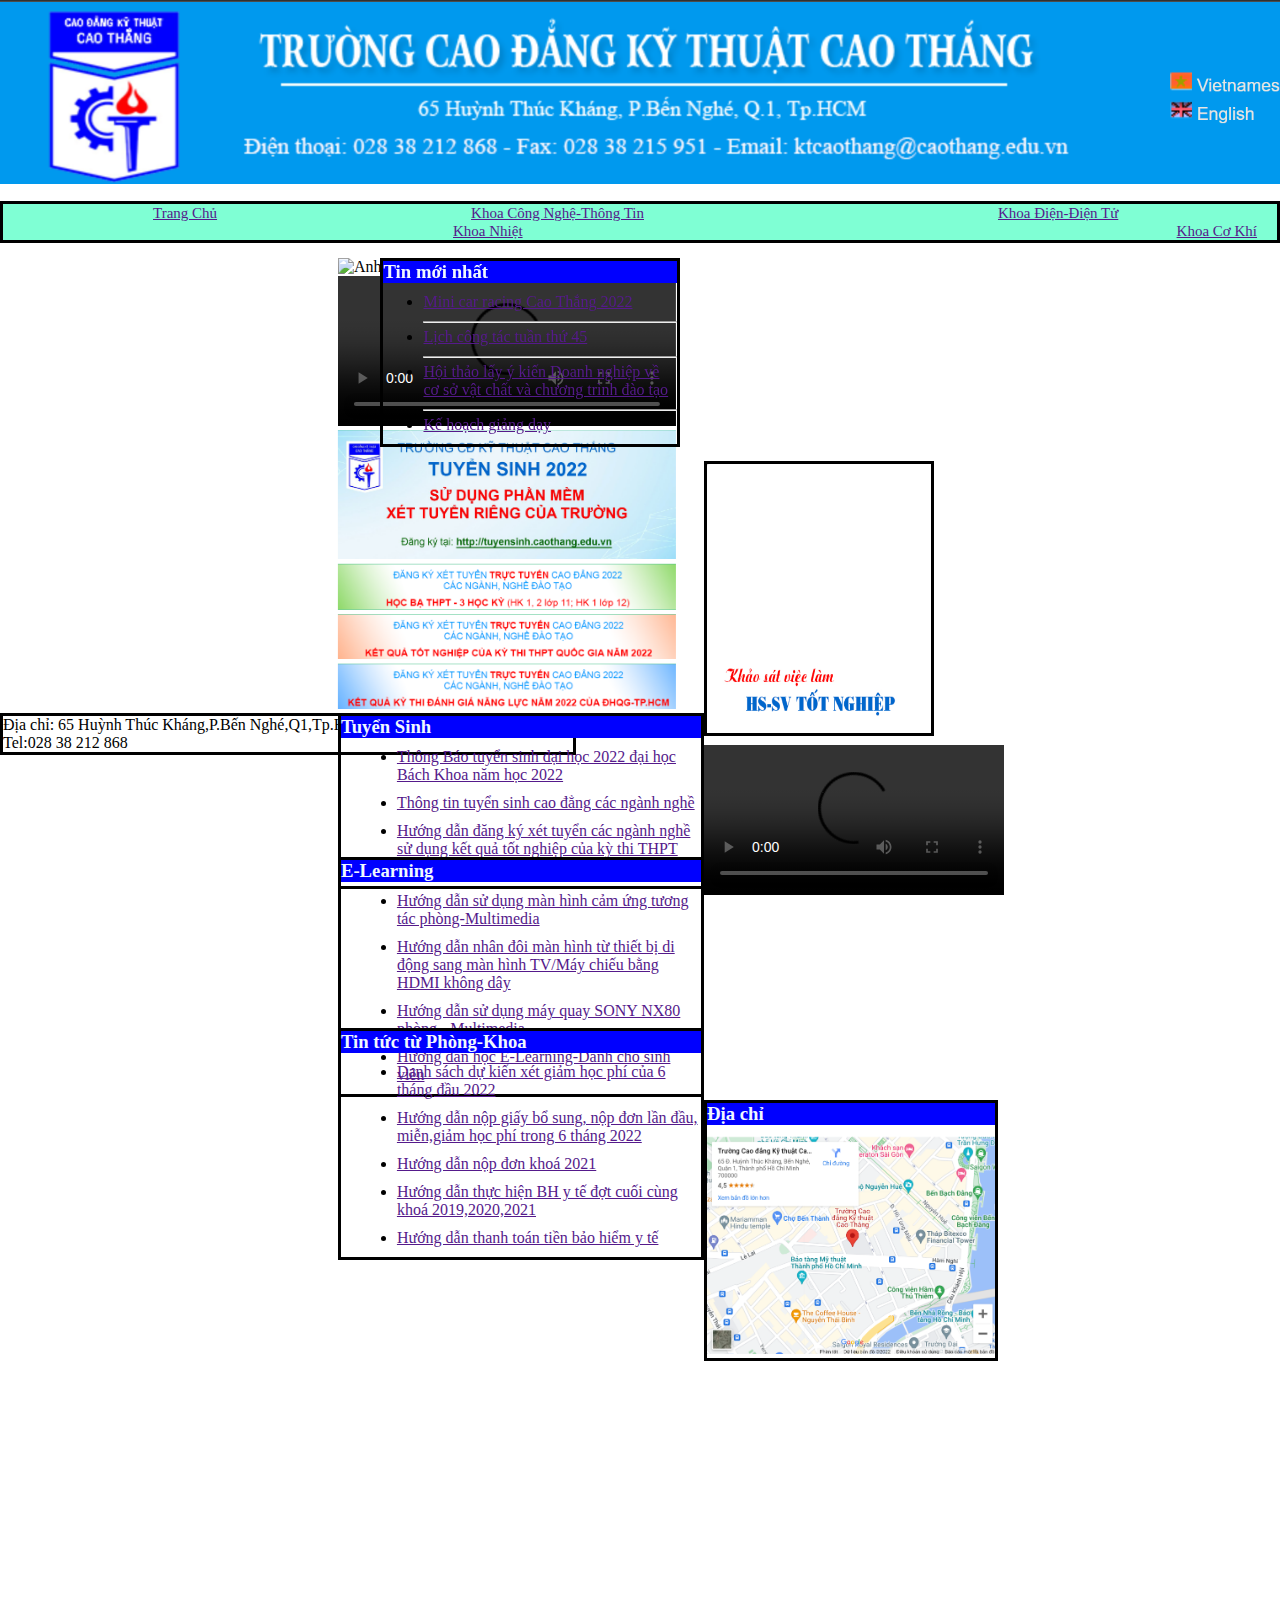
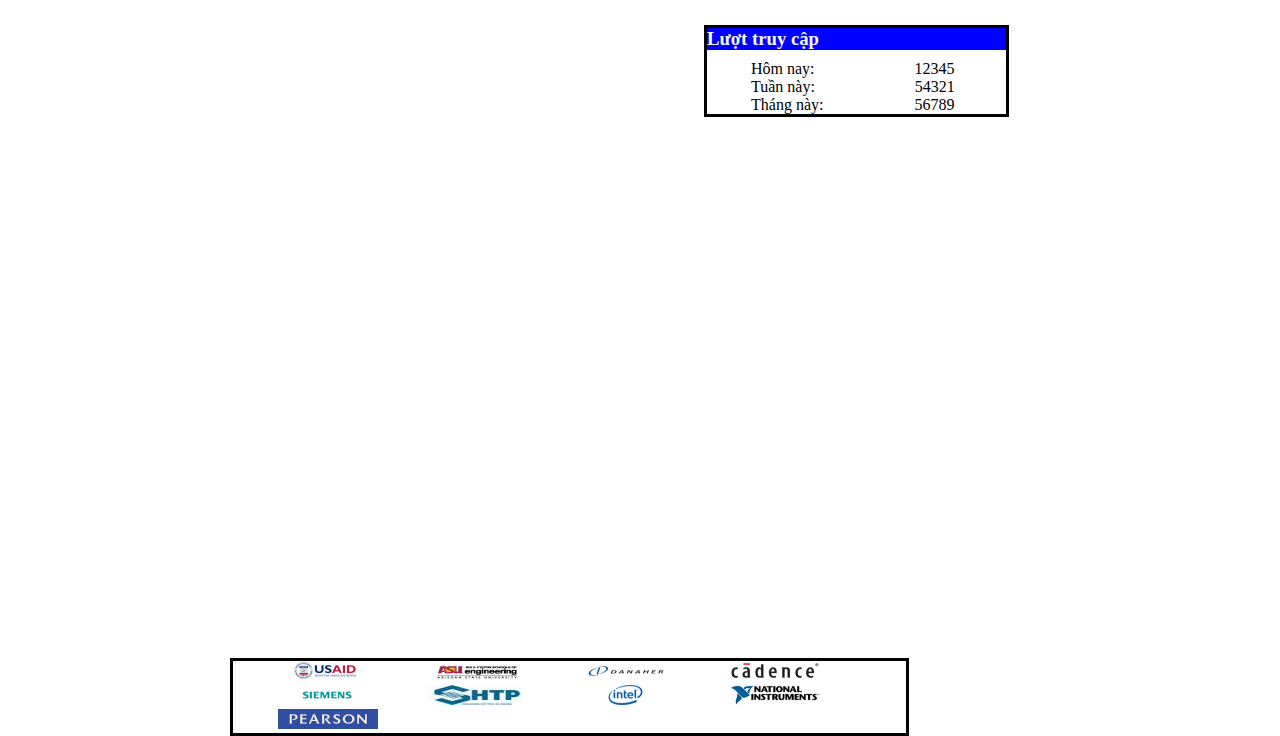
==== index.html @ fe3ebdfa "1st commit" ====
<!DOCTYPE html>
<html lang="en">
  <head>
    <meta charset="UTF-8" />
    <meta http-equiv="X-UA-Compatible" content="IE=edge" />
    <meta name="viewport" content="width=device-width, initial-scale=1.0" />
    <title>Trang Chủ</title>
    <script></script>
   <script>
      var i = 0;
      var images = [];
      var time = 1000;

      images[0] = "images1.png";
      images[1] = "images2.png";
      images[2] = "images3.png";

      function changeImg() {
        document.slide.src = images[i];

        if (i < images.length - 1) {
          i++;
        } else {
          i = 0;
        }
        setTimeout("changeImg()", time);
      }

      window.onload = changeImg;
    </script>
    <link rel="stylesheet" href="css/style.css" />
  </head>
  <body>
    <header>
      <section>
        <div>
          <img id="header" src="img/header.png" alt="Ảnh header" />
        </div>
      </section>
      <section>
        <div id="khoa">
          <nav>
            <a id="khoacon1" href="">Trang Chủ</a>
            <a id="khoacon2" href="">Khoa Công Nghệ-Thông Tin</a>
            <a id="khoacon3" href="">Khoa Điện-Điện Tử</a>
            <a id="khoacon4" href="">Khoa Nhiệt</a>
            <a id="khoacon6" href="">Khoa Cơ Khí</a>
          </nav>
        </div>
      </section>
    </header>
    <main>
      <section id="section1" style="width: 55%; float: left">
        <aside>
          <div style="display:flex;">
            <img name="slide" id="intro1" src="" alt="Anh intro" />
          </div>
          <div>
            <video id="video" controls>
              <source
                src="media/y2mate.com - Thông Tin Tuyển Sinh 2022  Trường Cao Đẳng Kỹ Thuật Cao Thắng_480p.mp4"
              />
            </video>
          </div>
          <div>
           <a href=""> <img
            class="dangky"
            src="img/Dangkyxettuyen.png"
            alt="dang ky xet tuyen 1"
          /></a>
          </div>
          <div>
            <a href=""><img
              class="dangky"
              src="img/dangkyxettuyen2.png"
              alt="ang ky xet tuyen 2"
            /></a>
          </div>
          <div>
            <a href="">
              <img
              class="dangky"
              src="img/dangkyxettuyen3.png"
              alt="dang ky xet tuyen 3"
            />
            </a>
          </div>
          <div>
            <a href=""><img
              class="dangky"
              src="img/dangkyxettuyen4.png"
              alt="ang ky xet tuyen 4"
            /></a>
          </div>
          <div id="divtscha">
            <div id="divtscon">
              <h3 class="menu">Tuyển Sinh</h3>
              <ul>
                <li class="tuyensinh1">
                  <a href=""
                    >Thông Báo tuyển sinh đại học 2022 đại học Bách Khoa năm học
                    2022</a
                  >
                </li>
                <li class="tuyensinh1">
                  <a href="">Thông tin tuyển sinh cao đẳng các ngành nghề</a>
                </li>
                <li class="tuyensinh1">
                  <a href=""
                    >Hướng dẫn đăng ký xét tuyển các ngành  nghề sử dụng kết quả tốt
                    nghiệp của kỳ thi THPT quốc gia năm 2022
                  </a>
                </li>
              </ul>
            </div>
          </div>
          <div id="divelcha">
            <div id="divelcon">
              <h3 class="menu">E-Learning</h3>
              <ul>
                <li class="tuyensinh2">
                  <a href=""
                    >Hướng dẫn sử dụng màn hình cảm ứng tương tác
                    phòng-Multimedia</a
                  >
                </li>
                <li class="tuyensinh2">
                  <a href=""
                    >Hướng dẫn nhân đôi màn hình từ thiết bị di động sang màn
                    hình TV/Máy chiếu bằng HDMI không dây
                  </a>
                </li>
                <li class="tuyensinh2">
                  <a href=""
                    >Hướng dẫn sử dụng máy quay SONY NX80 phòng - Multimedia</a
                  >
                </li>
                <li class="tuyensinh2">
                  <a href="">Hướng dẫn học E-Learning-Dành cho sinh viên</a>
                </li>
              </ul>
            </div>
          </div>
          <div id="divpkcha">
            <div id="divpkcon">
              <h3 class="menu">Tin tức từ Phòng-Khoa</h3>
              <ul>
                <li class="tuyensinh3">
                  <a href=""
                    >Danh sách dự kiến xét giảm học phí của 6 tháng đầu 2022</a
                  >
                </li>
                <li class="tuyensinh3">
                  <a href=""
                    >Hướng dẫn nộp giấy bổ sung, nộp đơn lần đầu, miễn,giảm học
                    phí trong 6 tháng 2022</a
                  >
                </li>
                <li class="tuyensinh3">
                  <a href="">Hướng dẫn nộp đơn khoá 2021</a>
                </li>
                <li class="tuyensinh3">
                  <a href=""
                    >Hướng dẫn thực hiện BH y tế đợt cuối cùng khoá
                    2019,2020,2021</a
                  >
                </li>
                <li class="tuyensinh3">
                  <a href="">Hướng dẫn thanh toán tiền bảo hiểm y tế</a>
                </li>
              </ul>
            </div>
          </div>
        </aside>
      </section>
      <section id="section2" style="width: 45%; float: right">
        <aside>
          <div id="divnewcha">
            <div id="divnewcon">
              <h3 class="menu">Tin mới nhất</h3>
              <ul>
                <li class="new">
                  <a href="">Mini car racing Cao Thắng 2022</a>
                </li>
                <hr />
                <li class="new"><a href="">Lịch công tác tuần thứ 45</a></li>
                <hr />
                <li class="new">
                  <a href=""
                    >Hội thảo lấy ý kiến Doanh nghiệp về cơ sở vật chất và
                    chương trình đào tạo
                  </a>
                </li>
                <hr />
                <li class="new"><a href="">Kế hoạch giảng dạy</a></li>
              </ul>
            </div>
          </div>
          <div>
            <img id="ksvl" src="img/ksvl.png" alt="Khao sát việc làm" />
          </div>
          <div>
            <video id="video2" controls>
              <source
                src="media/y2mate.com - Bạn đã sẵn sàng gia nhập cộng đồng Cao Thắng_480p.mp4"
              />
            </video>
          </div>
          <div>
            <iframe
              id="iframe"
              src="https://www.facebook.com/caothang.edu.vn/"
              frameborder="0"
            ></iframe>
          </div>
          <div id="mapcha">
            <div id="mapcon">
              <h3 class="menu">Địa chỉ</h3>
              <img
                style="width: 100%"
                src="img/map.png"
                alt="Bản đồ cao thắng"
              />
            </div>
          </div>
          <div id="messcha">
            <div id="messcon">
              <h3 class="menu">Lượt truy cập</h3>
              <p class="titile1">Hôm nay:</p>
              <p class="titile">12345</p>
              <br />
              <p class="titile1">Tuần này:</p>
              <p class="titile">54321</p>
              <br />
              <p class="titile1">Tháng này:</p>
              <p class="titile2">56789</p>
            </div>
          </div>
        </aside>
      </section>
      <section">
      <div id="logocha">
        <div id="logocon">
          <a class="logo" href=""><img src="img/1.png" alt="logo1"></a>
          <a href="" class="logo"><img  src="img/2.png" alt="logo2"></a>
          <a href="" class="logo"><img  src="img/3.png" alt="logo3"></a>
          <a href="" class="logo"><img  src="img/4.png" alt="logo4"></a>
          <a href="" class="logo"><img  src="img/5.png" alt="logo5"></a>
          <a href="" class="logo"><img  src="img/6.jpg" alt="logo6"></a>
          <a href="" class="logo"><img  src="img/7.png" alt="logo7"></a>
          <a href="" class="logo"><img  src="img/8.png" alt="logo8"></a>
          <a href="" class="logo"><img  src="img/9.png" alt="logo9"></a>
        </div>
      </div>
    </section>
    </main>
    <footer>
      <section style="width:45%; border: solid;display: inline-flex;">
        <aside>
          <p>Địa chỉ: 65 Huỳnh Thúc Kháng,P.Bến Nghé,Q1,Tp.HCM</p>
          <p>Tel:028 38 212 868</p>
        </aside>
      </section>
    </footer>
  </body>
</html>
---- css/style.css ----
*{
   margin: 0;
   box-sizing: border-box;
}

.section1{

}

#intro1{
   width: 48%;
   transform: translate(100%,0px);
}

.dangky{
   width: 48%;
   transform: translate(100%,0px);
}

#video{
   width: 48%;
   transform: translate(100%,0px);
}

.tuyensinh1{
   margin-left: 5%;
   margin-bottom: 10px;
}

.tuyensinh2{
   margin-left: 5%;
   margin-bottom: 10px;
}

.tuyensinh3{
   margin-left: 5%;
   margin-bottom: 10px;
} 

h3{
   margin-left: 4%;
   margin-bottom: 10px;
   margin-top: 10px;
}

#divtscha{
   position: relative;
}

#divtscon{
   border: solid;
   position:absolute;
   top: 50%;
   left: 48%;
}

#divelcha{
   position: relative;
}

#divelcon{
   transform: translate(0px,144px);
   border: solid;
   position:absolute;
   top: 50%;
   left: 48%;
}

#divpkcha{
   position: relative;
}

#divpkcon{
   transform: translate(0px,315px);
   border: solid;
   position:absolute;
   top: 50%;
   left: 48%;
}

.menu{
   color: aliceblue;
   margin: 0;
   margin-bottom: 10px;
   background-color:blue;
}

#divnewcha{
   position: relative;
}
#divnewcon{
   transform: translate(-600px,0px);
   border: solid;
   position:absolute;
   top: 50%;
   left: 48%;
}

.new{
   margin-bottom: 10px;
   margin-top: 5px;
}

#video2{
   width: 52%;
   transform: translate(0,208px);
}

#ksvl{
   width: 40%;
   transform: translate(0,203px);
   border: solid;
}

#iframe{
   transform: translate(0,230px);
}

#iframe2{
   transform: translate(0,250px);
}

#mapcha{
   position: relative;
}
#mapcon{
   border: solid;
   position:absolute;
   width: 51%;
   transform: translate(0,255px);
}

#messcha{
   position: relative;
}
#messcon{
   border: solid;
   position:absolute;
   width: 53%;
   transform: translate(0,780px);
}

.titile1{
   display: inline;
   margin-left: 44px;
margin-top: 10px;
}

.titile{
   display: inline;
   margin-left: 96px;
}
.titile2{
   display: inline;
   margin-left: 87px;
}

#logocha{
   position: relative;
}
#logocon{
   display: inline;
   border: solid;
   position:absolute;
   width: 53%;
   transform: translate(0,2000px);
   top: 50%;
   left: 18%;
}

.logo{
   margin-left: 45px;
}

#header{
   width: 100%;
}

#khoa{
   border: solid;
   margin-bottom: 15px;
   background-color: aquamarine;
}

.khoacon{
   padding: 0px;
   margin-left:0px;
}

#khoacon1{
   font-size: 15px;
   margin-left: 150px;
}

#khoacon2{
   font-size: 15px;
   margin-left: 250px;
}

#khoacon3{
   font-size: 15px;
   margin-left: 350px;
}
#khoacon4{
   font-size: 15px;
   margin-left: 450px;
}

#khoacon5{
   font-size: 15px;
   margin-left: 550px;
}

#khoacon6{
   font-size: 15px;
   margin-left: 650px;
}
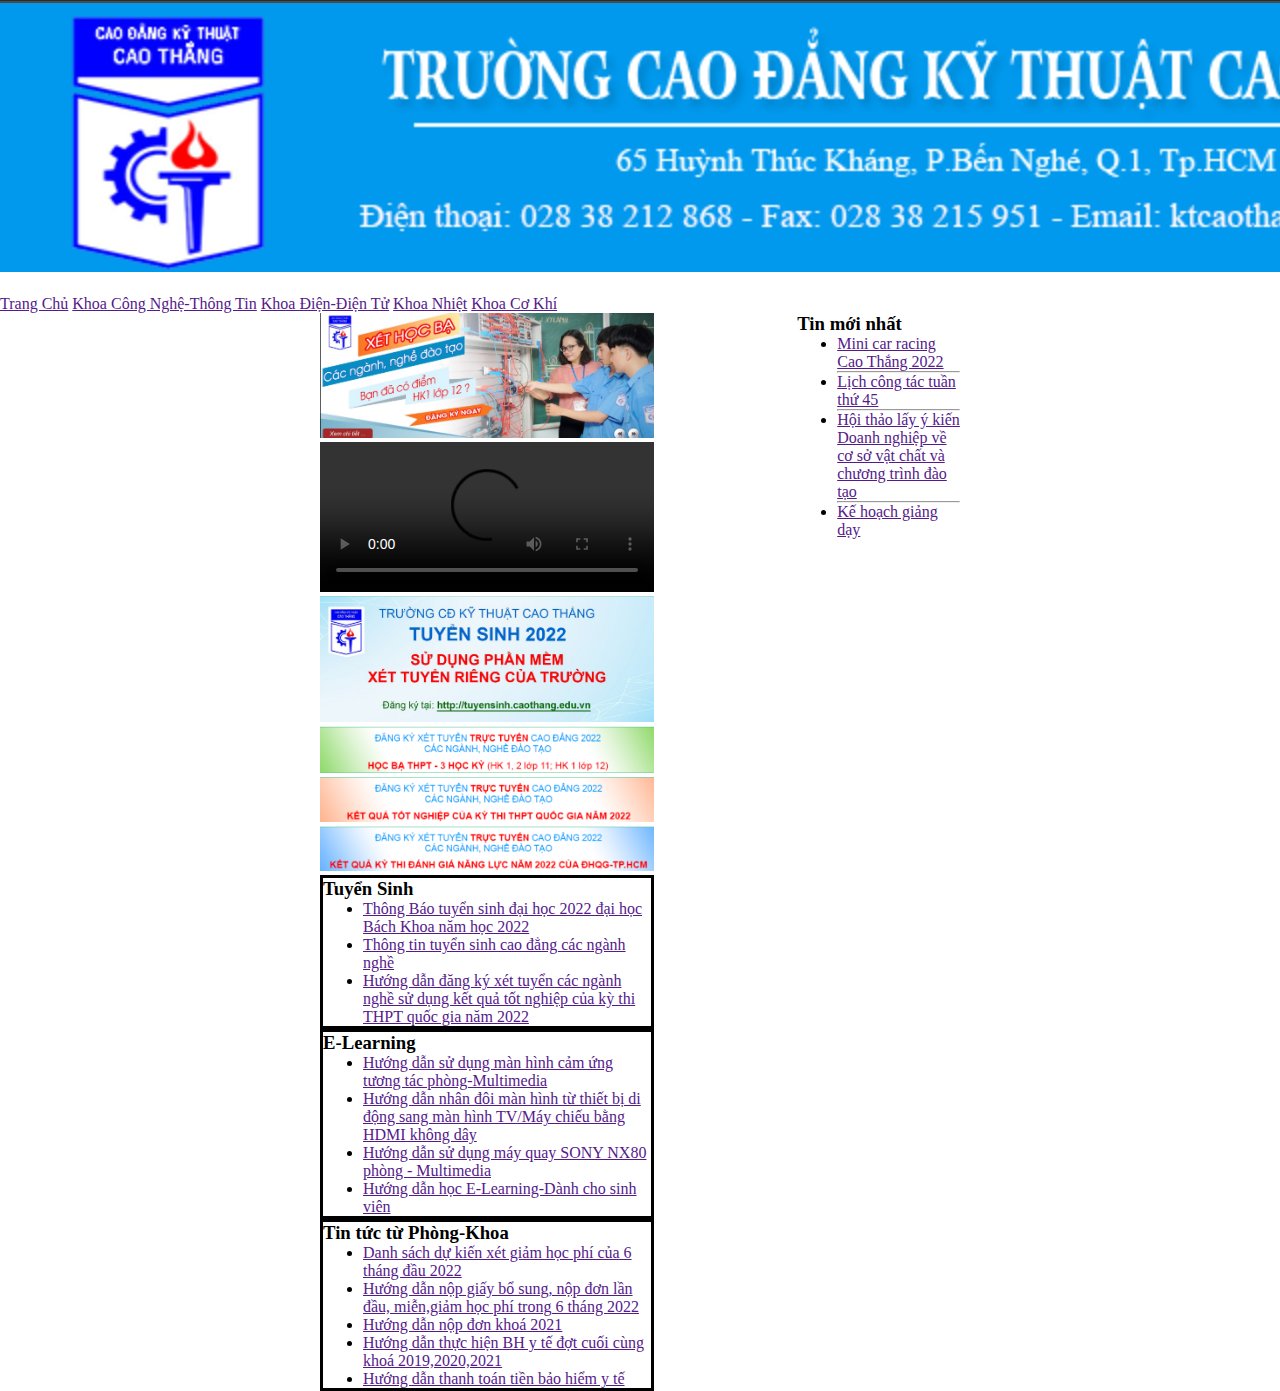
==== commit c96e15e5: "2nd commit" ====
--- a/index.html
+++ b/index.html
@@ -6,7 +6,7 @@
     <meta name="viewport" content="width=device-width, initial-scale=1.0" />
     <title>Trang Chủ</title>
     <script></script>
-   <script>
+    <!-- <script>
       var i = 0;
       var images = [];
       var time = 1000;
@@ -27,7 +27,7 @@
       }
 
       window.onload = changeImg;
-    </script>
+    </script> -->
     <link rel="stylesheet" href="css/style.css" />
   </head>
   <body>
@@ -49,51 +49,60 @@
         </div>
       </section>
     </header>
-    <main>
-      <section id="section1" style="width: 55%; float: left">
-        <aside>
-          <div style="display:flex;">
-            <img name="slide" id="intro1" src="" alt="Anh intro" />
-          </div>
-          <div>
-            <video id="video" controls>
+    <main class="main">
+      <section class="content">
+        <div class="section1">
+          <div>
+            <img
+              name="slide"
+              id="intro1"
+              src="img/images1.png"
+              alt="Anh intro"
+              style="width: 70%"
+            />
+          </div>
+          <div>
+            <video id="video" style="width: 70%" controls>
               <source
                 src="media/y2mate.com - Thông Tin Tuyển Sinh 2022  Trường Cao Đẳng Kỹ Thuật Cao Thắng_480p.mp4"
               />
             </video>
           </div>
           <div>
-           <a href=""> <img
-            class="dangky"
-            src="img/Dangkyxettuyen.png"
-            alt="dang ky xet tuyen 1"
-          /></a>
-          </div>
-          <div>
-            <a href=""><img
-              class="dangky"
-              src="img/dangkyxettuyen2.png"
-              alt="ang ky xet tuyen 2"
-            /></a>
-          </div>
-          <div>
             <a href="">
               <img
-              class="dangky"
-              src="img/dangkyxettuyen3.png"
-              alt="dang ky xet tuyen 3"
-            />
+                class="dangky"
+                src="img/Dangkyxettuyen.png"
+                alt="dang ky xet tuyen 1"
+            /></a>
+          </div>
+          <div>
+            <a href=""
+              ><img
+                class="dangky"
+                src="img/dangkyxettuyen2.png"
+                alt="ang ky xet tuyen 2"
+            /></a>
+          </div>
+          <div>
+            <a href="">
+              <img
+                class="dangky"
+                src="img/dangkyxettuyen3.png"
+                alt="dang ky xet tuyen 3"
+              />
             </a>
           </div>
           <div>
-            <a href=""><img
-              class="dangky"
-              src="img/dangkyxettuyen4.png"
-              alt="ang ky xet tuyen 4"
+            <a href=""
+              ><img
+                class="dangky"
+                src="img/dangkyxettuyen4.png"
+                alt="ang ky xet tuyen 4"
             /></a>
           </div>
-          <div id="divtscha">
-            <div id="divtscon">
+          <div class="divtscha">
+            <div class="divtscon">
               <h3 class="menu">Tuyển Sinh</h3>
               <ul>
                 <li class="tuyensinh1">
@@ -107,15 +116,15 @@
                 </li>
                 <li class="tuyensinh1">
                   <a href=""
-                    >Hướng dẫn đăng ký xét tuyển các ngành  nghề sử dụng kết quả tốt
-                    nghiệp của kỳ thi THPT quốc gia năm 2022
+                    >Hướng dẫn đăng ký xét tuyển các ngành nghề sử dụng kết quả
+                    tốt nghiệp của kỳ thi THPT quốc gia năm 2022
                   </a>
                 </li>
               </ul>
             </div>
           </div>
-          <div id="divelcha">
-            <div id="divelcon">
+          <div class="divelcha">
+            <div class="divelcon">
               <h3 class="menu">E-Learning</h3>
               <ul>
                 <li class="tuyensinh2">
@@ -141,7 +150,7 @@
               </ul>
             </div>
           </div>
-          <div id="divpkcha">
+          <div class="divpkcha">
             <div id="divpkcon">
               <h3 class="menu">Tin tức từ Phòng-Khoa</h3>
               <ul>
@@ -171,10 +180,8 @@
               </ul>
             </div>
           </div>
-        </aside>
-      </section>
-      <section id="section2" style="width: 45%; float: right">
-        <aside>
+        </div>
+        <div class="section2">
           <div id="divnewcha">
             <div id="divnewcon">
               <h3 class="menu">Tin mới nhất</h3>
@@ -196,71 +203,9 @@
               </ul>
             </div>
           </div>
-          <div>
-            <img id="ksvl" src="img/ksvl.png" alt="Khao sát việc làm" />
-          </div>
-          <div>
-            <video id="video2" controls>
-              <source
-                src="media/y2mate.com - Bạn đã sẵn sàng gia nhập cộng đồng Cao Thắng_480p.mp4"
-              />
-            </video>
-          </div>
-          <div>
-            <iframe
-              id="iframe"
-              src="https://www.facebook.com/caothang.edu.vn/"
-              frameborder="0"
-            ></iframe>
-          </div>
-          <div id="mapcha">
-            <div id="mapcon">
-              <h3 class="menu">Địa chỉ</h3>
-              <img
-                style="width: 100%"
-                src="img/map.png"
-                alt="Bản đồ cao thắng"
-              />
-            </div>
-          </div>
-          <div id="messcha">
-            <div id="messcon">
-              <h3 class="menu">Lượt truy cập</h3>
-              <p class="titile1">Hôm nay:</p>
-              <p class="titile">12345</p>
-              <br />
-              <p class="titile1">Tuần này:</p>
-              <p class="titile">54321</p>
-              <br />
-              <p class="titile1">Tháng này:</p>
-              <p class="titile2">56789</p>
-            </div>
-          </div>
-        </aside>
+        </div>
       </section>
-      <section">
-      <div id="logocha">
-        <div id="logocon">
-          <a class="logo" href=""><img src="img/1.png" alt="logo1"></a>
-          <a href="" class="logo"><img  src="img/2.png" alt="logo2"></a>
-          <a href="" class="logo"><img  src="img/3.png" alt="logo3"></a>
-          <a href="" class="logo"><img  src="img/4.png" alt="logo4"></a>
-          <a href="" class="logo"><img  src="img/5.png" alt="logo5"></a>
-          <a href="" class="logo"><img  src="img/6.jpg" alt="logo6"></a>
-          <a href="" class="logo"><img  src="img/7.png" alt="logo7"></a>
-          <a href="" class="logo"><img  src="img/8.png" alt="logo8"></a>
-          <a href="" class="logo"><img  src="img/9.png" alt="logo9"></a>
-        </div>
-      </div>
-    </section>
     </main>
-    <footer>
-      <section style="width:45%; border: solid;display: inline-flex;">
-        <aside>
-          <p>Địa chỉ: 65 Huỳnh Thúc Kháng,P.Bến Nghé,Q1,Tp.HCM</p>
-          <p>Tel:028 38 212 868</p>
-        </aside>
-      </section>
-    </footer>
+    <footer class="footer"></footer>
   </body>
 </html>
--- a/css/style.css
+++ b/css/style.css
@@ -3,215 +3,30 @@
    box-sizing: border-box;
 }
 
-.section1{
-
-}
-
-#intro1{
-   width: 48%;
-   transform: translate(100%,0px);
+.main{
+   padding-left : 25%;
+   padding-right: 25%;
 }
 
 .dangky{
-   width: 48%;
-   transform: translate(100%,0px);
+   width: 70%;
 }
 
-#video{
-   width: 48%;
-   transform: translate(100%,0px);
-}
-
-.tuyensinh1{
-   margin-left: 5%;
-   margin-bottom: 10px;
-}
-
-.tuyensinh2{
-   margin-left: 5%;
-   margin-bottom: 10px;
-}
-
-.tuyensinh3{
-   margin-left: 5%;
-   margin-bottom: 10px;
-} 
-
-h3{
-   margin-left: 4%;
-   margin-bottom: 10px;
-   margin-top: 10px;
-}
-
-#divtscha{
-   position: relative;
-}
-
-#divtscon{
-   border: solid;
-   position:absolute;
-   top: 50%;
-   left: 48%;
-}
-
-#divelcha{
-   position: relative;
-}
-
-#divelcon{
-   transform: translate(0px,144px);
-   border: solid;
-   position:absolute;
-   top: 50%;
-   left: 48%;
-}
-
-#divpkcha{
-   position: relative;
-}
-
-#divpkcon{
-   transform: translate(0px,315px);
-   border: solid;
-   position:absolute;
-   top: 50%;
-   left: 48%;
-}
-
-.menu{
-   color: aliceblue;
-   margin: 0;
-   margin-bottom: 10px;
-   background-color:blue;
-}
-
-#divnewcha{
-   position: relative;
-}
-#divnewcon{
-   transform: translate(-600px,0px);
-   border: solid;
-   position:absolute;
-   top: 50%;
-   left: 48%;
-}
-
-.new{
-   margin-bottom: 10px;
-   margin-top: 5px;
-}
-
-#video2{
-   width: 52%;
-   transform: translate(0,208px);
-}
-
-#ksvl{
-   width: 40%;
-   transform: translate(0,203px);
+.divtscha{
+   width: 70%;
    border: solid;
 }
 
-#iframe{
-   transform: translate(0,230px);
+.divelcha{
+   width: 70%;
+   border: solid;
 }
 
-#iframe2{
-   transform: translate(0,250px);
+.divpkcha{
+   width: 70%;
+   border: solid;
 }
 
-#mapcha{
-   position: relative;
-}
-#mapcon{
-   border: solid;
-   position:absolute;
-   width: 51%;
-   transform: translate(0,255px);
-}
-
-#messcha{
-   position: relative;
-}
-#messcon{
-   border: solid;
-   position:absolute;
-   width: 53%;
-   transform: translate(0,780px);
-}
-
-.titile1{
-   display: inline;
-   margin-left: 44px;
-margin-top: 10px;
-}
-
-.titile{
-   display: inline;
-   margin-left: 96px;
-}
-.titile2{
-   display: inline;
-   margin-left: 87px;
-}
-
-#logocha{
-   position: relative;
-}
-#logocon{
-   display: inline;
-   border: solid;
-   position:absolute;
-   width: 53%;
-   transform: translate(0,2000px);
-   top: 50%;
-   left: 18%;
-}
-
-.logo{
-   margin-left: 45px;
-}
-
-#header{
-   width: 100%;
-}
-
-#khoa{
-   border: solid;
-   margin-bottom: 15px;
-   background-color: aquamarine;
-}
-
-.khoacon{
-   padding: 0px;
-   margin-left:0px;
-}
-
-#khoacon1{
-   font-size: 15px;
-   margin-left: 150px;
-}
-
-#khoacon2{
-   font-size: 15px;
-   margin-left: 250px;
-}
-
-#khoacon3{
-   font-size: 15px;
-   margin-left: 350px;
-}
-#khoacon4{
-   font-size: 15px;
-   margin-left: 450px;
-}
-
-#khoacon5{
-   font-size: 15px;
-   margin-left: 550px;
-}
-
-#khoacon6{
-   font-size: 15px;
-   margin-left: 650px;
+.content{
+   display: flex;
 }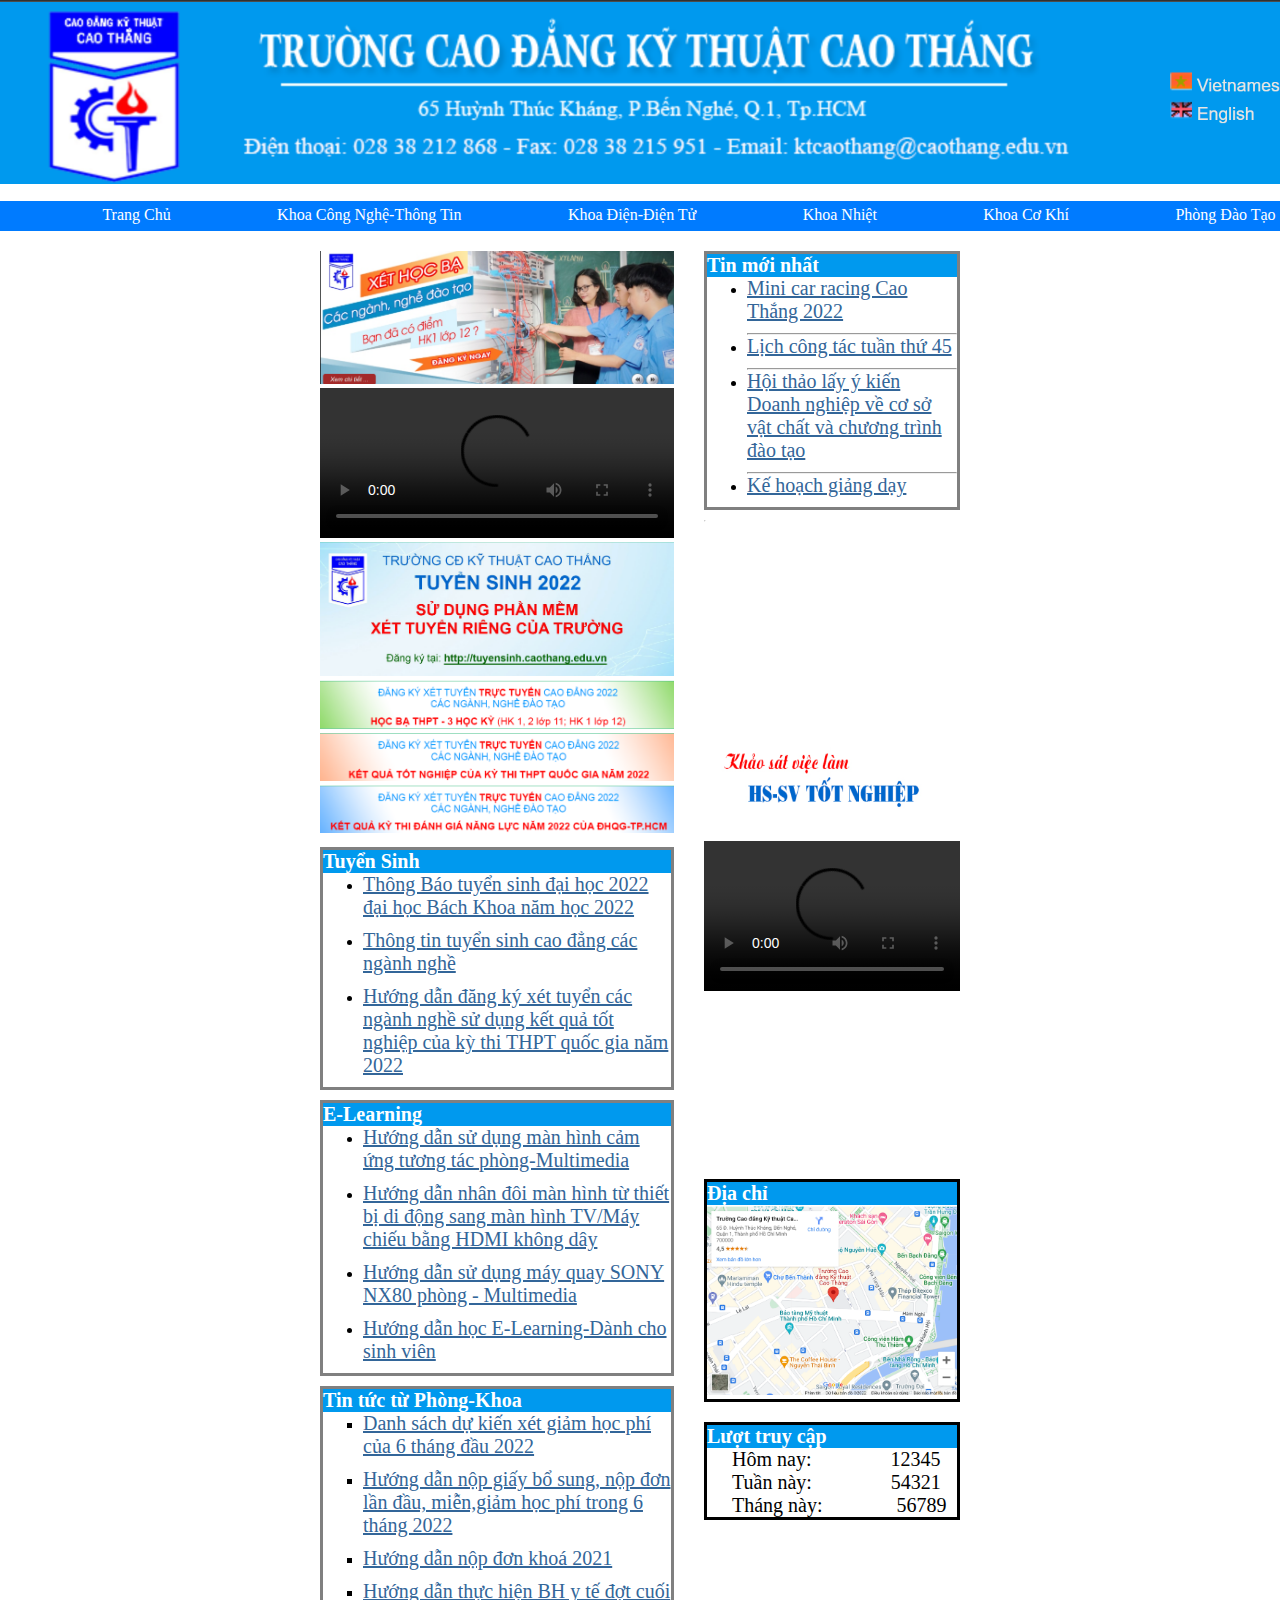
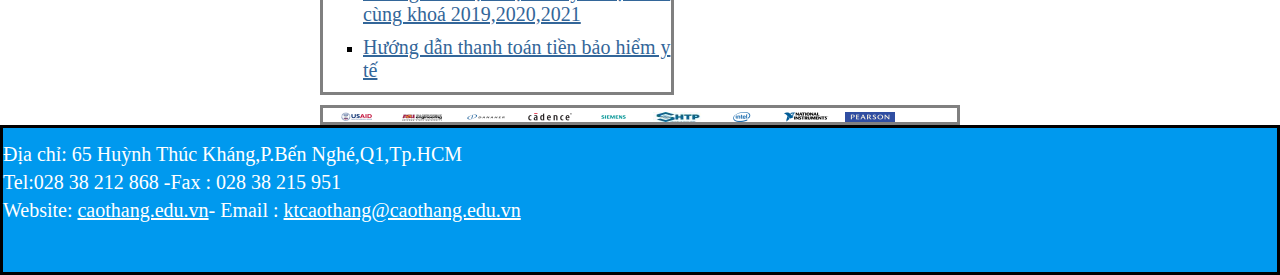
==== commit 789d71d4: "1st commit" ====
--- a/index.html
+++ b/index.html
@@ -5,29 +5,7 @@
     <meta http-equiv="X-UA-Compatible" content="IE=edge" />
     <meta name="viewport" content="width=device-width, initial-scale=1.0" />
     <title>Trang Chủ</title>
-    <script></script>
-    <!-- <script>
-      var i = 0;
-      var images = [];
-      var time = 1000;
-
-      images[0] = "images1.png";
-      images[1] = "images2.png";
-      images[2] = "images3.png";
-
-      function changeImg() {
-        document.slide.src = images[i];
-
-        if (i < images.length - 1) {
-          i++;
-        } else {
-          i = 0;
-        }
-        setTimeout("changeImg()", time);
-      }
-
-      window.onload = changeImg;
-    </script> -->
+    <script src="js/script.js"></script>
     <link rel="stylesheet" href="css/style.css" />
   </head>
   <body>
@@ -40,11 +18,12 @@
       <section>
         <div id="khoa">
           <nav>
-            <a id="khoacon1" href="">Trang Chủ</a>
-            <a id="khoacon2" href="">Khoa Công Nghệ-Thông Tin</a>
-            <a id="khoacon3" href="">Khoa Điện-Điện Tử</a>
-            <a id="khoacon4" href="">Khoa Nhiệt</a>
-            <a id="khoacon6" href="">Khoa Cơ Khí</a>
+            <a class="nav" href="">Trang Chủ</a>
+            <a class="nav" href="Cao_Hoang_Phuc_Khoa_CNTT/PageCNTT-CKC/index.html" target="_blank">Khoa Công Nghệ-Thông Tin</a>
+            <a class="nav" href="The_Huy_Khoa_Dien_Dien_Tu/html/index.html" target="_blank">Khoa Điện-Điện Tử</a>
+            <a class="nav" href="Nguyen_Van_Thien_Khoa_Nhiet/NhietLanh/demo.html" target="_blank">Khoa Nhiệt</a>
+            <a class="nav" href="Le_Xuan_Thinh_Khoa_Co_Khi/html/index.html" target="_blank">Khoa Cơ Khí</a>
+            <a href="Lam_Hoai_Nhon_Page_Phong_Dao-Tao/khoa.html" class="nav" target="_blank">Phòng Đào Tạo</a>
           </nav>
         </div>
       </section>
@@ -56,20 +35,23 @@
             <img
               name="slide"
               id="intro1"
-              src="img/images1.png"
+              src=""
               alt="Anh intro"
-              style="width: 70%"
+              style="width: 100%"
             />
           </div>
           <div>
-            <video id="video" style="width: 70%" controls>
+            <video id="video" style="width: 100%" controls>
               <source
                 src="media/y2mate.com - Thông Tin Tuyển Sinh 2022  Trường Cao Đẳng Kỹ Thuật Cao Thắng_480p.mp4"
               />
             </video>
           </div>
           <div>
-            <a href="">
+            <a
+              href="http://tuyensinh.caothang.edu.vn/Register_ThiTHPT.aspx"
+              target="_blank"
+            >
               <img
                 class="dangky"
                 src="img/Dangkyxettuyen.png"
@@ -77,7 +59,9 @@
             /></a>
           </div>
           <div>
-            <a href=""
+            <a
+              href="https://caothang.edu.vn/huong-dan-xet-ket-qua-thi-thpt-2022.html"
+              target="_blank"
               ><img
                 class="dangky"
                 src="img/dangkyxettuyen2.png"
@@ -85,7 +69,10 @@
             /></a>
           </div>
           <div>
-            <a href="">
+            <a
+              href="https://caothang.edu.vn/huong-dan-xet-dgnl-dhqg-tphcm-2022.html"
+              target="_blank"
+            >
               <img
                 class="dangky"
                 src="img/dangkyxettuyen3.png"
@@ -94,7 +81,7 @@
             </a>
           </div>
           <div>
-            <a href=""
+            <a href="https://www.facebook.com/caothang.edu.vn" target="_blank"
               ><img
                 class="dangky"
                 src="img/dangkyxettuyen4.png"
@@ -106,16 +93,25 @@
               <h3 class="menu">Tuyển Sinh</h3>
               <ul>
                 <li class="tuyensinh1">
-                  <a href=""
+                  <a
+                    class="color"
+                    href="https://caothang.edu.vn/Thong-bao-tuyen-sinh-Dai-hoc-nam-2022-truong-DH-Bach-Khoa-TpHCM-Dot-2.html"
+                    target="_blank"
                     >Thông Báo tuyển sinh đại học 2022 đại học Bách Khoa năm học
                     2022</a
                   >
                 </li>
                 <li class="tuyensinh1">
-                  <a href="">Thông tin tuyển sinh cao đẳng các ngành nghề</a>
+                  <a
+                    class="color"
+                    href="https://caothang.edu.vn/thong-tin-tuyen-sinh-2022.html"
+                    >Thông tin tuyển sinh cao đẳng các ngành nghề</a
+                  >
                 </li>
                 <li class="tuyensinh1">
-                  <a href=""
+                  <a
+                    class="color"
+                    href="https://caothang.edu.vn/huong-dan-xet-ket-qua-thi-thpt-2022.html"
                     >Hướng dẫn đăng ký xét tuyển các ngành nghề sử dụng kết quả
                     tốt nghiệp của kỳ thi THPT quốc gia năm 2022
                   </a>
@@ -128,24 +124,26 @@
               <h3 class="menu">E-Learning</h3>
               <ul>
                 <li class="tuyensinh2">
-                  <a href=""
+                  <a class="color" href=https://caothang.edu.vn/Huong-dan-su-dung-man-hinh-cam-ung-tuong-tac.html""
                     >Hướng dẫn sử dụng màn hình cảm ứng tương tác
                     phòng-Multimedia</a
                   >
                 </li>
                 <li class="tuyensinh2">
-                  <a href=""
+                  <a class="color" href="https://caothang.edu.vn/huong-dan-ket-noi-thiet-bi-di-dong-voi-tivi-may-chieu.html"
                     >Hướng dẫn nhân đôi màn hình từ thiết bị di động sang màn
                     hình TV/Máy chiếu bằng HDMI không dây
                   </a>
                 </li>
                 <li class="tuyensinh2">
-                  <a href=""
+                  <a class="color" href="https://caothang.edu.vn/Huong-dan-su-dung-may-quay-SONY-NX80.html"
                     >Hướng dẫn sử dụng máy quay SONY NX80 phòng - Multimedia</a
                   >
                 </li>
                 <li class="tuyensinh2">
-                  <a href="">Hướng dẫn học E-Learning-Dành cho sinh viên</a>
+                  <a class="color" href="https://caothang.edu.vn/Huong-dan-hoc-E-LEARNING---Danh-cho-Sinh-vien.html"
+                    >Hướng dẫn học E-Learning-Dành cho sinh viên</a
+                  >
                 </li>
               </ul>
             </div>
@@ -153,29 +151,31 @@
           <div class="divpkcha">
             <div id="divpkcon">
               <h3 class="menu">Tin tức từ Phòng-Khoa</h3>
-              <ul>
-                <li class="tuyensinh3">
-                  <a href=""
+              <ul style="list-style-type:square">
+                <li class="tuyensinh3">
+                  <a class="color" href="https://hcqt.caothang.edu.vn/Che-do-HSSV/Danh-sach-du-kien-xet-mien-giam-hoc-phi-cua-6-thang-dau-nam-2022.html"
                     >Danh sách dự kiến xét giảm học phí của 6 tháng đầu 2022</a
                   >
                 </li>
                 <li class="tuyensinh3">
-                  <a href=""
+                  <a class="color" href="https://hcqt.caothang.edu.vn/Che-do-HSSV/Huong-dan-nop-giay-bo-sung-Doi-voi-HSSV-da-lam-don-lan-dau-o-cac-hoc-ky-truoc-va-nop-don-lan-dau-mien-giam-hoc-phi.html"
                     >Hướng dẫn nộp giấy bổ sung, nộp đơn lần đầu, miễn,giảm học
                     phí trong 6 tháng 2022</a
                   >
                 </li>
                 <li class="tuyensinh3">
-                  <a href="">Hướng dẫn nộp đơn khoá 2021</a>
-                </li>
-                <li class="tuyensinh3">
-                  <a href=""
+                  <a class="color" href="https://hcqt.caothang.edu.vn/Che-do-HSSV/Trich-huong-dan-nop-don-nhan-lai-khoan-cap-bu-tien-mien-giam-hoc-phi-trong-HSSV-khoa-2021.html">Hướng dẫn nộp đơn khoá 2021</a>
+                </li>
+                <li class="tuyensinh3">
+                  <a class="color" href="https://hcqt.caothang.edu.vn/Bao-hiem-y-te/Trich-huong-dan-thuc-hien-BH-y-te-dot-cuoi-cung-tu-ngay-07-den-ngay-11032022-trong-HSSV-khoa-2019-khoa-2020-khoa-2021.html"
                     >Hướng dẫn thực hiện BH y tế đợt cuối cùng khoá
                     2019,2020,2021</a
                   >
                 </li>
                 <li class="tuyensinh3">
-                  <a href="">Hướng dẫn thanh toán tiền bảo hiểm y tế</a>
+                  <a class="color" href="https://tckt.caothang.edu.vn/thong-bao-hssv/Huong-dan-thanh-toan-bhyt-hssv.html"
+                    >Hướng dẫn thanh toán tiền bảo hiểm y tế</a
+                  >
                 </li>
               </ul>
             </div>
@@ -187,25 +187,105 @@
               <h3 class="menu">Tin mới nhất</h3>
               <ul>
                 <li class="new">
-                  <a href="">Mini car racing Cao Thắng 2022</a>
+                  <a class="color" href="">Mini car racing Cao Thắng 2022</a>
                 </li>
                 <hr />
-                <li class="new"><a href="">Lịch công tác tuần thứ 45</a></li>
+                <li class="new">
+                  <a class="color" href="">Lịch công tác tuần thứ 45</a>
+                </li>
                 <hr />
                 <li class="new">
-                  <a href=""
+                  <a class="color" href=""
                     >Hội thảo lấy ý kiến Doanh nghiệp về cơ sở vật chất và
                     chương trình đào tạo
                   </a>
                 </li>
                 <hr />
-                <li class="new"><a href="">Kế hoạch giảng dạy</a></li>
-              </ul>
+                <li class="new">
+                  <a class="color" href="">Kế hoạch giảng dạy</a>
+                </li>
+              </ul>
+            </div>
+          </div>
+          <div>
+            <img id="ksvl" src="img/ksvl.png" alt="Khao sát việc làm" />
+          </div>
+          <div>
+            <video id="video2" controls>
+              <source
+                src="media/y2mate.com - Bạn đã sẵn sàng gia nhập cộng đồng Cao Thắng_480p.mp4"
+              />
+            </video>
+          </div>
+          <div>
+            <iframe
+              id="iframe"
+              src="https://www.facebook.com/caothang.edu.vn/"
+              frameborder="0"
+            ></iframe>
+          </div>
+          <div id="mapcha">
+            <div id="mapcon">
+              <h3 class="menu">Địa chỉ</h3>
+              <img
+                style="width: 100%"
+                src="img/map.png"
+                alt="Bản đồ cao thắng"
+              />
+            </div>
+          </div>
+          <div id="messcha">
+            <div id="messcon">
+              <h3 class="menu">Lượt truy cập</h3>
+              <p class="titile1">Hôm nay:</p>
+              <p class="titile">12345</p>
+              <br />
+              <p class="titile1">Tuần này:</p>
+              <p class="titile">54321</p>
+              <br />
+              <p class="titile1">Tháng này:</p>
+              <p class="titile2">56789</p>
             </div>
           </div>
         </div>
       </section>
+      <div class="logocha">
+        <a class="logo" href=""
+          ><img class="piclogo" src="img/1.png" alt="logo1"
+        /></a>
+        <a href="" class="logo"
+          ><img class="piclogo" src="img/2.png" alt="logo2"
+        /></a>
+        <a href="" class="logo"
+          ><img class="piclogo" src="img/3.png" alt="logo3"
+        /></a>
+        <a href="" class="logo"
+          ><img class="piclogo" src="img/4.png" alt="logo4"
+        /></a>
+        <a href="" class="logo"
+          ><img class="piclogo" src="img/5.png" alt="logo5"
+        /></a>
+        <a href="" class="logo"
+          ><img class="piclogo" src="img/6.jpg" alt="logo6"
+        /></a>
+        <a href="" class="logo"
+          ><img class="piclogo" src="img/7.png" alt="logo7"
+        /></a>
+        <a href="" class="logo"
+          ><img class="piclogo" src="img/8.png" alt="logo8"
+        /></a>
+        <a href="" class="logo"
+          ><img class="piclogo" src="img/9.png" alt="logo9"
+        /></a>
+      </div>
     </main>
-    <footer class="footer"></footer>
+    <footer class="footer">
+      <p id="first">Địa chỉ: 65 Huỳnh Thúc Kháng,P.Bến Nghé,Q1,Tp.HCM</p>
+      <p class="second">Tel:028 38 212 868 -Fax : 028 38 215 951</p>
+      <p class="second">
+        Website: <a class="adress" href="">caothang.edu.vn</a>- Email :
+        <a class="adress" href="">ktcaothang@caothang.edu.vn</a>
+      </p>
+    </footer>
   </body>
 </html>
--- a/css/style.css
+++ b/css/style.css
@@ -2,31 +2,177 @@
    margin: 0;
    box-sizing: border-box;
 }
+.section1{
+   width: 60%;
+}
 
+.section2{
+   width: 40%;
+}
 .main{
    padding-left : 25%;
    padding-right: 25%;
 }
 
 .dangky{
-   width: 70%;
+   width: 100%;
 }
 
 .divtscha{
-   width: 70%;
+   width: 100%;
+   border: solid gray;
+   margin-bottom: 10px;
+   margin-top: 10px;
+}
+
+.divelcha{
+   width: 100%;
+   border: solid gray;
+   margin-bottom: 10px;
+}
+
+.divpkcha{
+   width: 100%;
+   border: solid gray;
+   margin-bottom: 10px;
+}
+
+.content{
+   gap:30px;
+   display: flex;
+}
+
+#ksvl{
+   width: 100%;
+   margin-bottom: 10px;
+}
+
+#video2{
+   width:100%;
+   margin-bottom: 10px;
+}
+
+#divnewcha{
+   width: 100%;
+   border: solid gray;
+   margin-bottom: 10px;
+}
+
+.tuyensinh1{
+   
+   margin-bottom: 10px;
+}
+.tuyensinh2{
+   margin-bottom: 10px;
+}
+
+.tuyensinh3{
+   margin-bottom: 10px;
+}
+.new{
+   margin-bottom: 10px;
+}
+
+#iframe{
+   margin-bottom: 20px;
+}
+
+#mapcha{
+   border: solid;
+   margin-bottom: 20px;
+}
+
+#messcha{
+   border: solid;
+}
+.titile1{
+   font-size: 20px;
+   display: inline;
+   margin-left: 10%;
+   margin-bottom: 10px;
+}
+
+.titile{
+   font-size: 20px;
+   display: inline;
+   margin-left: 30%;
+   margin-bottom: 10px;
+}
+
+.titile2{
+   font-size: 20px;
+   display: inline;
+   margin-left: 28%;
+   margin-bottom: 10px;
+}
+
+.logocha{
+   border: solid gray;
+   height: 20px;
+}
+
+.piclogo{
+   margin-left: 10px;
+   height: 10px;
+}
+
+.footer{
+   height: 150px;
+   background-color:#09E;
    border: solid;
 }
 
-.divelcha{
-   width: 70%;
-   border: solid;
+#first{
+   font-size: 20px;
+   margin-top:15px;
+   color: white;
 }
 
-.divpkcha{
-   width: 70%;
-   border: solid;
+.second{
+   font-size: 20px;
+   margin-top:5px;
+   color: white;
 }
 
-.content{
-   display: flex;
+.adress{
+   color: white;
+}
+
+.adress:hover{
+   color: red;
+}
+
+#header{
+   width: 100%;
+}
+
+.color{
+   font-size: 20px;
+   color: #369;
+}
+
+.color:hover{
+   color: red;
+}
+
+.menu{
+   font-size: 20px;
+   background-color: #09E;
+   color: white;
+}
+
+.nav{
+   margin-left: 8%;
+   color: white;
+   text-decoration: none;
+}
+
+.nav:hover{
+   color: red;
+}
+#khoa{
+   margin-bottom: 20px;
+   height: 30px;
+   background-color: #007bff;
+   padding-top: 5px;
 }